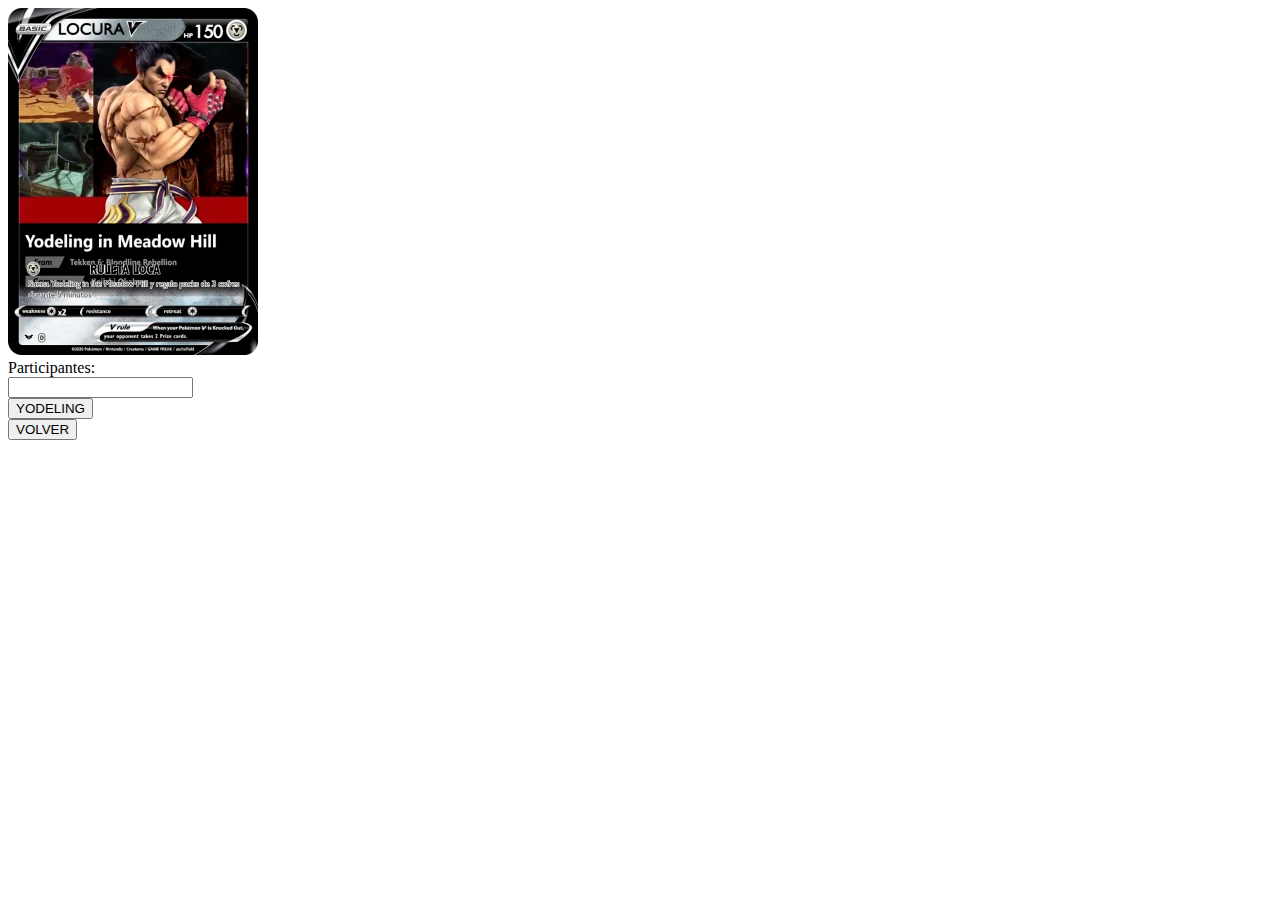
==== yodeling/index.html @ 8cc05264 "Rename yodeling.html to index.html" ====
<!DOCTYPE html>
<html>
    <head>
        <meta http-equiv="Content-Type" content="text/html" charset="UTF-8">
        <title>Repartidor de cofres</title>
        <link rel="icon" href="yodeling.png">
        <link rel="preconnect" href="https://fonts.googleapis.com"/>
        <link rel="preconnect" href="https://fonts.gstatic.com" crossorigin/>
        <link href="https://fonts.googleapis.com/css2?family=Quicksand&display=swap" rel="stylesheet"/>
        <style>
            /* Chrome, Safari, Edge, Opera */
            input::-webkit-outer-spin-button,
            input::-webkit-inner-spin-button {
              -webkit-appearance: none;
              margin: 0;
            }
            
            /* Firefox */
            input[type=number] {
              -moz-appearance: textfield;
            }
        </style>
        <link rel="stylesheet" href="index.css"/>
        <script src="../index.js"></script>
    </head>
    <body>
        <div id="conjunto">
            <img id="yodelingCard" src="./yodeling.png" alt="YODELING"/> 
            <div id="formulario">
                <label for="participantes">Participantes: </label><br/>       
                <input type="text" name="participantes" id="participantes"><br/>    
                <input type="button" value="YODELING" id="repartir" class="boton" onclick="yodeling();">
            </div>
            <div id="resultado">
            </div>
            <input type="button" value="VOLVER" id="volver" class="boton" onclick="back();">
            <audio id="musica" src="./yodeling.mp3"></audio>
        </div>
    </body>
</html>
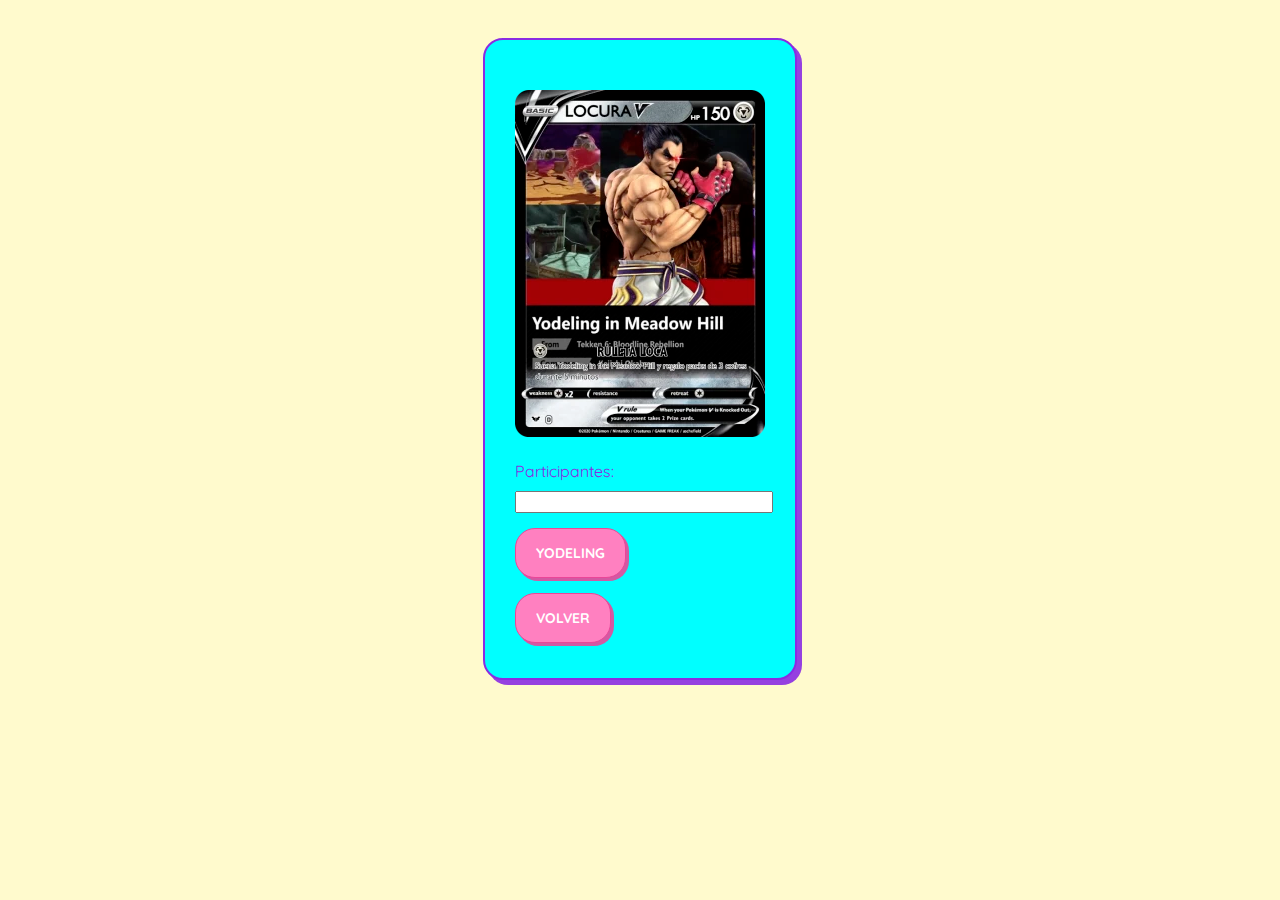
==== commit 0d57d01a: "Update index.html" ====
--- a/yodeling/index.html
+++ b/yodeling/index.html
@@ -2,7 +2,7 @@
 <html>
     <head>
         <meta http-equiv="Content-Type" content="text/html" charset="UTF-8">
-        <title>Repartidor de cofres</title>
+        <title>Ruletan't</title>
         <link rel="icon" href="yodeling.png">
         <link rel="preconnect" href="https://fonts.googleapis.com"/>
         <link rel="preconnect" href="https://fonts.gstatic.com" crossorigin/>
@@ -20,7 +20,7 @@
               -moz-appearance: textfield;
             }
         </style>
-        <link rel="stylesheet" href="index.css"/>
+        <link rel="stylesheet" href="../index.css"/>
         <script src="../index.js"></script>
     </head>
     <body>
--- a/index.css
+++ b/index.css
@@ -0,0 +1,62 @@
+*{
+    font-family: "Quicksand", sans-serif;
+}
+body{
+    background-color: lemonchiffon;
+    padding: 10px;
+}
+#conjunto{
+    color: blueviolet;
+    border: 2px solid blueviolet;
+    border-radius: 20px;
+    width: fit-content;
+    height: fit-content;
+    background-color: aqua;
+    padding: 30px;
+    box-shadow: 5px 5px rgba(137, 43, 226, 0.9);
+    margin: 20px auto;
+}
+input, label, p{
+    margin: 10px auto 5px auto;
+}
+table{
+    text-align: center;
+}
+.amount{
+    color: #eb4698;
+    font-weight: bold;
+}
+.name{
+    text-decoration: underline dotted;
+}
+.boton{
+    border-radius: 20px;
+    background-color: #ff80c0;
+    border: 1px solid #eb4698;
+    color: white;
+    font-weight: bold;
+    padding: 15px 20px;
+    text-align: center;
+    text-decoration: none;
+    display: inline-block;
+    font-size: 14px;
+    box-shadow: 3px 3px #eb4699e5;
+}
+strong{
+    color: #eb4698;
+}
+table{
+    margin: 15px auto;
+    padding: 5px;
+    border: 2px solid blueviolet;
+    border-radius: 20px;
+}
+#cofres, #intervalo{
+    width: 35px
+}
+#participantes{
+    width: 100%;
+}
+#yodelingCard{
+    margin: 20px auto;
+}